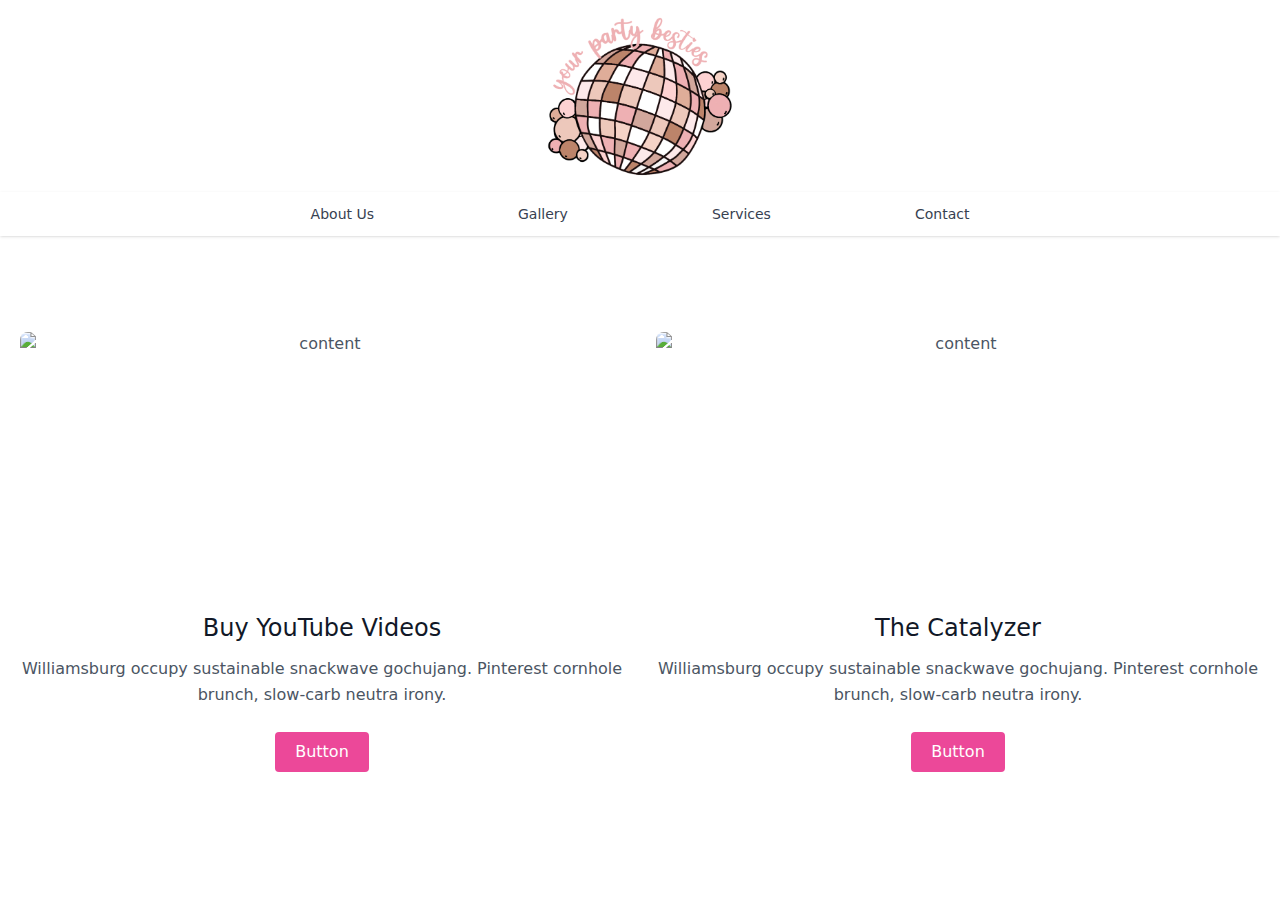
==== about.html @ 28bf6a46 "add site" ====
<!DOCTYPE html>
<html lang="en">
	<head>
		<meta charset="utf-8" />
		<link rel="icon" href="./favicon.png" />
		<meta name="viewport" content="width=device-width, initial-scale=1" />
		<meta http-equiv="content-security-policy" content="">
	<link rel="stylesheet" href="/_app/immutable/assets/pages/__layout.svelte-1d430fd6.css">
	<link rel="modulepreload" href="/_app/immutable/start-7b6afd07.js">
	<link rel="modulepreload" href="/_app/immutable/chunks/index-cca2c6ac.js">
	<link rel="modulepreload" href="/_app/immutable/pages/__layout.svelte-f87a2633.js">
	<link rel="modulepreload" href="/_app/immutable/pages/about.svelte-f118ea55.js">
	</head>
	<body>
		<div>


<header><div class="container mx-auto"><a href="/"><img class="mx-auto object-contain h-48 w-48" src="/discoballlogo.png" alt="logo"></a></div>
	<nav class="bg-white shadow"><div class="container mx-auto px-6 py-3 "><div class="md:flex md:items-center md:justify-center"><div class="flex justify-between items-center"><div class="text-l font-semibold text-white"></div>

					
					<div class="flex md:hidden"><button type="button" class="text-gray-500 hover:text-gray-600 focus:outline-none focus:text-gray-600" aria-label="toggle menu"><svg viewBox="0 0 24 24" class="h-6 w-6 fill-current"><path fill-rule="evenodd" d="M4 5h16a1 1 0 0 1 0 2H4a1 1 0 1 1 0-2zm0 6h16a1 1 0 0 1 0 2H4a1 1 0 0 1 0-2zm0 6h16a1 1 0 0 1 0 2H4a1 1 0 0 1 0-2z"></path></svg></button></div></div>

				
				<div class="hidden -mx-4 md:flex md:items-center"><a href="/about" class="block px-14 mx-4 mt-2 md:mt-0 text-sm text-gray-700 capitalize hover:text-blue-600">About Us</a>
					<a href="/gallery" class="block px-14 mx-4 mt-2 md:mt-0 text-sm text-gray-700 capitalize hover:text-blue-600">Gallery</a>
					<a href="/services" class="block px-14 mx-4 mt-2 md:mt-0 text-sm text-gray-700 capitalize hover:text-blue-600">Services</a>
					<a href="/contact" class="block px-14 mx-4 mt-2 md:mt-0 text-sm text-gray-700 capitalize hover:text-blue-600">Contact</a></div></div></div></nav></header>

<section class="text-gray-600 body-font"><div class="container px-5 py-24 mx-auto"><div class="flex flex-wrap -mx-4 -mb-10 text-center"><div class="sm:w-1/2 mb-10 px-4"><div class="rounded-lg h-64 overflow-hidden"><img alt="content" class="object-cover object-center h-full w-full" src="https://dummyimage.com/1201x501"></div>
          <h2 class="title-font text-2xl font-medium text-gray-900 mt-6 mb-3">Buy YouTube Videos</h2>
          <p class="leading-relaxed text-base">Williamsburg occupy sustainable snackwave gochujang. Pinterest cornhole brunch, slow-carb neutra irony.</p>
          <button class="flex mx-auto mt-6 text-white bg-pink-500 border-0 py-2 px-5 focus:outline-none hover:bg-pink-600 rounded">Button</button></div>
        <div class="sm:w-1/2 mb-10 px-4"><div class="rounded-lg h-64 overflow-hidden"><img alt="content" class="object-cover object-center h-full w-full" src="https://dummyimage.com/1202x502"></div>
          <h2 class="title-font text-2xl font-medium text-gray-900 mt-6 mb-3">The Catalyzer</h2>
          <p class="leading-relaxed text-base">Williamsburg occupy sustainable snackwave gochujang. Pinterest cornhole brunch, slow-carb neutra irony.</p>
          <button class="flex mx-auto mt-6 text-white bg-pink-500 border-0 py-2 px-5 focus:outline-none hover:bg-pink-600 rounded">Button</button></div></div></div></section>


		<script type="module" data-sveltekit-hydrate="eum42y">
		import { start } from "/_app/immutable/start-7b6afd07.js";
		start({
			target: document.querySelector('[data-sveltekit-hydrate="eum42y"]').parentNode,
			paths: {"base":"","assets":""},
			session: {},
			route: true,
			spa: false,
			trailing_slash: "never",
			hydrate: {
				status: 200,
				error: null,
				nodes: [0, 2],
				params: {},
				routeId: "about"
			}
		});
	</script></div>
	</body>
</html>
---- _app/immutable/assets/pages/__layout.svelte-1d430fd6.css ----
*,:before,:after{box-sizing:border-box;border-width:0;border-style:solid;border-color:#e5e7eb}:before,:after{--tw-content: ""}html{line-height:1.5;-webkit-text-size-adjust:100%;-moz-tab-size:4;-o-tab-size:4;tab-size:4;font-family:ui-sans-serif,system-ui,-apple-system,BlinkMacSystemFont,Segoe UI,Roboto,Helvetica Neue,Arial,Noto Sans,sans-serif,"Apple Color Emoji","Segoe UI Emoji",Segoe UI Symbol,"Noto Color Emoji"}body{margin:0;line-height:inherit}hr{height:0;color:inherit;border-top-width:1px}abbr:where([title]){-webkit-text-decoration:underline dotted;text-decoration:underline dotted}h1,h2,h3,h4,h5,h6{font-size:inherit;font-weight:inherit}a{color:inherit;text-decoration:inherit}b,strong{font-weight:bolder}code,kbd,samp,pre{font-family:ui-monospace,SFMono-Regular,Menlo,Monaco,Consolas,Liberation Mono,Courier New,monospace;font-size:1em}small{font-size:80%}sub,sup{font-size:75%;line-height:0;position:relative;vertical-align:baseline}sub{bottom:-.25em}sup{top:-.5em}table{text-indent:0;border-color:inherit;border-collapse:collapse}button,input,optgroup,select,textarea{font-family:inherit;font-size:100%;font-weight:inherit;line-height:inherit;color:inherit;margin:0;padding:0}button,select{text-transform:none}button,[type=button],[type=reset],[type=submit]{-webkit-appearance:button;background-color:transparent;background-image:none}:-moz-focusring{outline:auto}:-moz-ui-invalid{box-shadow:none}progress{vertical-align:baseline}::-webkit-inner-spin-button,::-webkit-outer-spin-button{height:auto}[type=search]{-webkit-appearance:textfield;outline-offset:-2px}::-webkit-search-decoration{-webkit-appearance:none}::-webkit-file-upload-button{-webkit-appearance:button;font:inherit}summary{display:list-item}blockquote,dl,dd,h1,h2,h3,h4,h5,h6,hr,figure,p,pre{margin:0}fieldset{margin:0;padding:0}legend{padding:0}ol,ul,menu{list-style:none;margin:0;padding:0}textarea{resize:vertical}input::-moz-placeholder,textarea::-moz-placeholder{opacity:1;color:#9ca3af}input::placeholder,textarea::placeholder{opacity:1;color:#9ca3af}button,[role=button]{cursor:pointer}:disabled{cursor:default}img,svg,video,canvas,audio,iframe,embed,object{display:block;vertical-align:middle}img,video{max-width:100%;height:auto}*,:before,:after{--tw-border-spacing-x: 0;--tw-border-spacing-y: 0;--tw-translate-x: 0;--tw-translate-y: 0;--tw-rotate: 0;--tw-skew-x: 0;--tw-skew-y: 0;--tw-scale-x: 1;--tw-scale-y: 1;--tw-pan-x: ;--tw-pan-y: ;--tw-pinch-zoom: ;--tw-scroll-snap-strictness: proximity;--tw-ordinal: ;--tw-slashed-zero: ;--tw-numeric-figure: ;--tw-numeric-spacing: ;--tw-numeric-fraction: ;--tw-ring-inset: ;--tw-ring-offset-width: 0px;--tw-ring-offset-color: #fff;--tw-ring-color: rgb(59 130 246 / .5);--tw-ring-offset-shadow: 0 0 #0000;--tw-ring-shadow: 0 0 #0000;--tw-shadow: 0 0 #0000;--tw-shadow-colored: 0 0 #0000;--tw-blur: ;--tw-brightness: ;--tw-contrast: ;--tw-grayscale: ;--tw-hue-rotate: ;--tw-invert: ;--tw-saturate: ;--tw-sepia: ;--tw-drop-shadow: ;--tw-backdrop-blur: ;--tw-backdrop-brightness: ;--tw-backdrop-contrast: ;--tw-backdrop-grayscale: ;--tw-backdrop-hue-rotate: ;--tw-backdrop-invert: ;--tw-backdrop-opacity: ;--tw-backdrop-saturate: ;--tw-backdrop-sepia: }::-webkit-backdrop{--tw-border-spacing-x: 0;--tw-border-spacing-y: 0;--tw-translate-x: 0;--tw-translate-y: 0;--tw-rotate: 0;--tw-skew-x: 0;--tw-skew-y: 0;--tw-scale-x: 1;--tw-scale-y: 1;--tw-pan-x: ;--tw-pan-y: ;--tw-pinch-zoom: ;--tw-scroll-snap-strictness: proximity;--tw-ordinal: ;--tw-slashed-zero: ;--tw-numeric-figure: ;--tw-numeric-spacing: ;--tw-numeric-fraction: ;--tw-ring-inset: ;--tw-ring-offset-width: 0px;--tw-ring-offset-color: #fff;--tw-ring-color: rgb(59 130 246 / .5);--tw-ring-offset-shadow: 0 0 #0000;--tw-ring-shadow: 0 0 #0000;--tw-shadow: 0 0 #0000;--tw-shadow-colored: 0 0 #0000;--tw-blur: ;--tw-brightness: ;--tw-contrast: ;--tw-grayscale: ;--tw-hue-rotate: ;--tw-invert: ;--tw-saturate: ;--tw-sepia: ;--tw-drop-shadow: ;--tw-backdrop-blur: ;--tw-backdrop-brightness: ;--tw-backdrop-contrast: ;--tw-backdrop-grayscale: ;--tw-backdrop-hue-rotate: ;--tw-backdrop-invert: ;--tw-backdrop-opacity: ;--tw-backdrop-saturate: ;--tw-backdrop-sepia: }::backdrop{--tw-border-spacing-x: 0;--tw-border-spacing-y: 0;--tw-translate-x: 0;--tw-translate-y: 0;--tw-rotate: 0;--tw-skew-x: 0;--tw-skew-y: 0;--tw-scale-x: 1;--tw-scale-y: 1;--tw-pan-x: ;--tw-pan-y: ;--tw-pinch-zoom: ;--tw-scroll-snap-strictness: proximity;--tw-ordinal: ;--tw-slashed-zero: ;--tw-numeric-figure: ;--tw-numeric-spacing: ;--tw-numeric-fraction: ;--tw-ring-inset: ;--tw-ring-offset-width: 0px;--tw-ring-offset-color: #fff;--tw-ring-color: rgb(59 130 246 / .5);--tw-ring-offset-shadow: 0 0 #0000;--tw-ring-shadow: 0 0 #0000;--tw-shadow: 0 0 #0000;--tw-shadow-colored: 0 0 #0000;--tw-blur: ;--tw-brightness: ;--tw-contrast: ;--tw-grayscale: ;--tw-hue-rotate: ;--tw-invert: ;--tw-saturate: ;--tw-sepia: ;--tw-drop-shadow: ;--tw-backdrop-blur: ;--tw-backdrop-brightness: ;--tw-backdrop-contrast: ;--tw-backdrop-grayscale: ;--tw-backdrop-hue-rotate: ;--tw-backdrop-invert: ;--tw-backdrop-opacity: ;--tw-backdrop-saturate: ;--tw-backdrop-sepia: }.container{width:100%}@media (min-width: 640px){.container{max-width:640px}}@media (min-width: 768px){.container{max-width:768px}}@media (min-width: 1024px){.container{max-width:1024px}}@media (min-width: 1280px){.container{max-width:1280px}}@media (min-width: 1536px){.container{max-width:1536px}}.relative{position:relative}.-m-2{margin:-.5rem}.-m-1{margin:-.25rem}.mx-auto{margin-left:auto;margin-right:auto}.-mx-4{margin-left:-1rem;margin-right:-1rem}.mx-4{margin-left:1rem;margin-right:1rem}.my-5{margin-top:1.25rem;margin-bottom:1.25rem}.mt-2{margin-top:.5rem}.-mb-10{margin-bottom:-2.5rem}.mb-10{margin-bottom:2.5rem}.mt-6{margin-top:1.5rem}.mb-3{margin-bottom:.75rem}.mb-12{margin-bottom:3rem}.mb-4{margin-bottom:1rem}.mt-8{margin-top:2rem}.ml-4{margin-left:1rem}.mb-20{margin-bottom:5rem}.mb-5{margin-bottom:1.25rem}.mt-3{margin-top:.75rem}.ml-2{margin-left:.5rem}.block{display:block}.flex{display:flex}.inline-flex{display:inline-flex}.hidden{display:none}.h-48{height:12rem}.h-6{height:1.5rem}.h-64{height:16rem}.h-full{height:100%}.h-32{height:8rem}.h-5{height:1.25rem}.h-12{height:3rem}.h-4{height:1rem}.w-48{width:12rem}.w-6{width:1.5rem}.w-full{width:100%}.w-1\/2{width:50%}.w-5{width:1.25rem}.w-12{width:3rem}.w-4{width:1rem}.flex-grow{flex-grow:1}.resize-none{resize:none}.flex-col{flex-direction:column}.flex-wrap{flex-wrap:wrap}.items-center{align-items:center}.justify-center{justify-content:center}.justify-between{justify-content:space-between}.overflow-hidden{overflow:hidden}.rounded-lg{border-radius:.5rem}.rounded{border-radius:.25rem}.rounded-full{border-radius:9999px}.border-0{border-width:0px}.border{border-width:1px}.border-t{border-top-width:1px}.border-gray-300{--tw-border-opacity: 1;border-color:rgb(209 213 219 / var(--tw-border-opacity))}.border-gray-200{--tw-border-opacity: 1;border-color:rgb(229 231 235 / var(--tw-border-opacity))}.bg-white{--tw-bg-opacity: 1;background-color:rgb(255 255 255 / var(--tw-bg-opacity))}.bg-pink-500{--tw-bg-opacity: 1;background-color:rgb(236 72 153 / var(--tw-bg-opacity))}.bg-gray-100{--tw-bg-opacity: 1;background-color:rgb(243 244 246 / var(--tw-bg-opacity))}.bg-pink-100{--tw-bg-opacity: 1;background-color:rgb(252 231 243 / var(--tw-bg-opacity))}.bg-opacity-50{--tw-bg-opacity: .5}.bg-cover{background-size:cover}.bg-center{background-position:center}.fill-current{fill:currentColor}.object-contain{-o-object-fit:contain;object-fit:contain}.object-cover{-o-object-fit:cover;object-fit:cover}.object-center{-o-object-position:center;object-position:center}.p-2{padding:.5rem}.p-1{padding:.25rem}.px-6{padding-left:1.5rem;padding-right:1.5rem}.py-3{padding-top:.75rem;padding-bottom:.75rem}.px-14{padding-left:3.5rem;padding-right:3.5rem}.px-5{padding-left:1.25rem;padding-right:1.25rem}.py-24{padding-top:6rem;padding-bottom:6rem}.px-4{padding-left:1rem;padding-right:1rem}.py-2{padding-top:.5rem;padding-bottom:.5rem}.py-1{padding-top:.25rem;padding-bottom:.25rem}.px-3{padding-left:.75rem;padding-right:.75rem}.px-8{padding-left:2rem;padding-right:2rem}.pt-8{padding-top:2rem}.text-center{text-align:center}.text-sm{font-size:.875rem;line-height:1.25rem}.text-2xl{font-size:1.5rem;line-height:2rem}.text-base{font-size:1rem;line-height:1.5rem}.text-lg{font-size:1.125rem;line-height:1.75rem}.font-semibold{font-weight:600}.font-medium{font-weight:500}.capitalize{text-transform:capitalize}.leading-relaxed{line-height:1.625}.leading-7{line-height:1.75rem}.leading-8{line-height:2rem}.leading-6{line-height:1.5rem}.leading-normal{line-height:1.5}.text-white{--tw-text-opacity: 1;color:rgb(255 255 255 / var(--tw-text-opacity))}.text-gray-500{--tw-text-opacity: 1;color:rgb(107 114 128 / var(--tw-text-opacity))}.text-gray-700{--tw-text-opacity: 1;color:rgb(55 65 81 / var(--tw-text-opacity))}.text-gray-600{--tw-text-opacity: 1;color:rgb(75 85 99 / var(--tw-text-opacity))}.text-gray-900{--tw-text-opacity: 1;color:rgb(17 24 39 / var(--tw-text-opacity))}.text-pink-500{--tw-text-opacity: 1;color:rgb(236 72 153 / var(--tw-text-opacity))}.shadow{--tw-shadow: 0 1px 3px 0 rgb(0 0 0 / .1), 0 1px 2px -1px rgb(0 0 0 / .1);--tw-shadow-colored: 0 1px 3px 0 var(--tw-shadow-color), 0 1px 2px -1px var(--tw-shadow-color);box-shadow:var(--tw-ring-offset-shadow, 0 0 #0000),var(--tw-ring-shadow, 0 0 #0000),var(--tw-shadow)}.outline-none{outline:2px solid transparent;outline-offset:2px}.transition-colors{transition-property:color,background-color,border-color,fill,stroke,-webkit-text-decoration-color;transition-property:color,background-color,border-color,text-decoration-color,fill,stroke;transition-property:color,background-color,border-color,text-decoration-color,fill,stroke,-webkit-text-decoration-color;transition-timing-function:cubic-bezier(.4,0,.2,1);transition-duration:.15s}.duration-200{transition-duration:.2s}.ease-in-out{transition-timing-function:cubic-bezier(.4,0,.2,1)}.hover\:bg-pink-600:hover{--tw-bg-opacity: 1;background-color:rgb(219 39 119 / var(--tw-bg-opacity))}.hover\:text-gray-600:hover{--tw-text-opacity: 1;color:rgb(75 85 99 / var(--tw-text-opacity))}.hover\:text-blue-600:hover{--tw-text-opacity: 1;color:rgb(37 99 235 / var(--tw-text-opacity))}.focus\:border-pink-500:focus{--tw-border-opacity: 1;border-color:rgb(236 72 153 / var(--tw-border-opacity))}.focus\:bg-white:focus{--tw-bg-opacity: 1;background-color:rgb(255 255 255 / var(--tw-bg-opacity))}.focus\:text-gray-600:focus{--tw-text-opacity: 1;color:rgb(75 85 99 / var(--tw-text-opacity))}.focus\:outline-none:focus{outline:2px solid transparent;outline-offset:2px}.focus\:ring-2:focus{--tw-ring-offset-shadow: var(--tw-ring-inset) 0 0 0 var(--tw-ring-offset-width) var(--tw-ring-offset-color);--tw-ring-shadow: var(--tw-ring-inset) 0 0 0 calc(2px + var(--tw-ring-offset-width)) var(--tw-ring-color);box-shadow:var(--tw-ring-offset-shadow),var(--tw-ring-shadow),var(--tw-shadow, 0 0 #0000)}.focus\:ring-pink-200:focus{--tw-ring-opacity: 1;--tw-ring-color: rgb(251 207 232 / var(--tw-ring-opacity))}@media (min-width: 640px){.sm\:w-1\/2{width:50%}.sm\:text-3xl{font-size:1.875rem;line-height:2.25rem}}@media (min-width: 768px){.md\:-m-2{margin:-.5rem}.md\:mt-0{margin-top:0}.md\:flex{display:flex}.md\:hidden{display:none}.md\:w-2\/3{width:66.666667%}.md\:items-center{align-items:center}.md\:justify-center{justify-content:center}.md\:p-2{padding:.5rem}}@media (min-width: 1024px){.lg\:mb-0{margin-bottom:0}.lg\:w-2\/3{width:66.666667%}.lg\:w-1\/2{width:50%}.lg\:w-1\/3{width:33.333333%}.lg\:items-start{align-items:flex-start}.lg\:py-6{padding-top:1.5rem;padding-bottom:1.5rem}.lg\:pl-6{padding-left:1.5rem}.lg\:pl-12{padding-left:3rem}.lg\:text-left{text-align:left}}
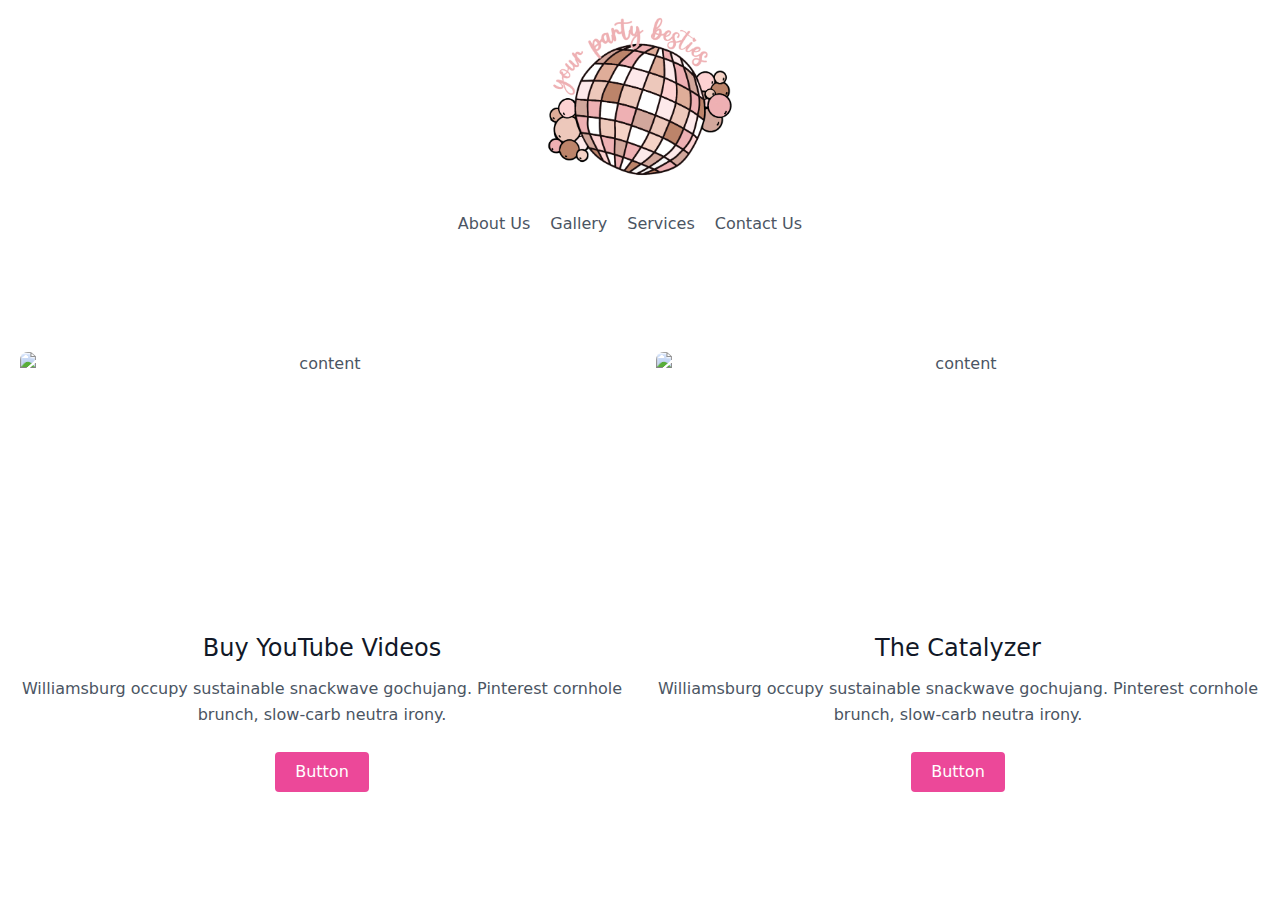
==== commit 5224a642: "update" ====
--- a/about.html
+++ b/about.html
@@ -5,27 +5,21 @@
 		<link rel="icon" href="./favicon.png" />
 		<meta name="viewport" content="width=device-width, initial-scale=1" />
 		<meta http-equiv="content-security-policy" content="">
-	<link rel="stylesheet" href="/_app/immutable/assets/pages/__layout.svelte-1d430fd6.css">
-	<link rel="modulepreload" href="/_app/immutable/start-7b6afd07.js">
-	<link rel="modulepreload" href="/_app/immutable/chunks/index-cca2c6ac.js">
-	<link rel="modulepreload" href="/_app/immutable/pages/__layout.svelte-f87a2633.js">
-	<link rel="modulepreload" href="/_app/immutable/pages/about.svelte-f118ea55.js">
+	<link rel="stylesheet" href="/_app/immutable/assets/pages/__layout.svelte-3d370831.css">
+	<link rel="modulepreload" href="/_app/immutable/start-a590d29b.js">
+	<link rel="modulepreload" href="/_app/immutable/chunks/index-98aa0da0.js">
+	<link rel="modulepreload" href="/_app/immutable/pages/__layout.svelte-fa0fa744.js">
+	<link rel="modulepreload" href="/_app/immutable/pages/about.svelte-7f50cef8.js">
 	</head>
 	<body>
 		<div>
 
 
-<header><div class="container mx-auto"><a href="/"><img class="mx-auto object-contain h-48 w-48" src="/discoballlogo.png" alt="logo"></a></div>
-	<nav class="bg-white shadow"><div class="container mx-auto px-6 py-3 "><div class="md:flex md:items-center md:justify-center"><div class="flex justify-between items-center"><div class="text-l font-semibold text-white"></div>
-
-					
-					<div class="flex md:hidden"><button type="button" class="text-gray-500 hover:text-gray-600 focus:outline-none focus:text-gray-600" aria-label="toggle menu"><svg viewBox="0 0 24 24" class="h-6 w-6 fill-current"><path fill-rule="evenodd" d="M4 5h16a1 1 0 0 1 0 2H4a1 1 0 1 1 0-2zm0 6h16a1 1 0 0 1 0 2H4a1 1 0 0 1 0-2zm0 6h16a1 1 0 0 1 0 2H4a1 1 0 0 1 0-2z"></path></svg></button></div></div>
-
-				
-				<div class="hidden -mx-4 md:flex md:items-center"><a href="/about" class="block px-14 mx-4 mt-2 md:mt-0 text-sm text-gray-700 capitalize hover:text-blue-600">About Us</a>
-					<a href="/gallery" class="block px-14 mx-4 mt-2 md:mt-0 text-sm text-gray-700 capitalize hover:text-blue-600">Gallery</a>
-					<a href="/services" class="block px-14 mx-4 mt-2 md:mt-0 text-sm text-gray-700 capitalize hover:text-blue-600">Services</a>
-					<a href="/contact" class="block px-14 mx-4 mt-2 md:mt-0 text-sm text-gray-700 capitalize hover:text-blue-600">Contact</a></div></div></div></nav></header>
+<header class="text-gray-600 body-font"><div class="container mx-auto"><a href="/"><img class="mx-auto object-contain h-48 w-48" src="/discoballlogo.png" alt="logo"></a></div>
+	<div class="container mx-auto flex flex-wrap p-5 flex-col md:flex-row items-center"><nav class="md:ml-auto md:mr-auto flex flex-wrap items-center text-base justify-center"><a href="/about" class="mr-5 hover:text-gray-900">About Us</a>
+			<a href="/gallery" class="mr-5 hover:text-gray-900">Gallery</a>
+			<a href="/services" class="mr-5 hover:text-gray-900">Services</a>
+			<a href="/contact" class="mr-5 hover:text-gray-900">Contact Us</a></nav></div></header>
 
 <section class="text-gray-600 body-font"><div class="container px-5 py-24 mx-auto"><div class="flex flex-wrap -mx-4 -mb-10 text-center"><div class="sm:w-1/2 mb-10 px-4"><div class="rounded-lg h-64 overflow-hidden"><img alt="content" class="object-cover object-center h-full w-full" src="https://dummyimage.com/1201x501"></div>
           <h2 class="title-font text-2xl font-medium text-gray-900 mt-6 mb-3">Buy YouTube Videos</h2>
@@ -37,10 +31,10 @@
           <button class="flex mx-auto mt-6 text-white bg-pink-500 border-0 py-2 px-5 focus:outline-none hover:bg-pink-600 rounded">Button</button></div></div></div></section>
 
 
-		<script type="module" data-sveltekit-hydrate="eum42y">
-		import { start } from "/_app/immutable/start-7b6afd07.js";
+		<script type="module" data-sveltekit-hydrate="100806n">
+		import { start } from "/_app/immutable/start-a590d29b.js";
 		start({
-			target: document.querySelector('[data-sveltekit-hydrate="eum42y"]').parentNode,
+			target: document.querySelector('[data-sveltekit-hydrate="100806n"]').parentNode,
 			paths: {"base":"","assets":""},
 			session: {},
 			route: true,
--- a/_app/immutable/assets/pages/__layout.svelte-3d370831.css
+++ b/_app/immutable/assets/pages/__layout.svelte-3d370831.css
@@ -0,0 +1 @@
+*,:before,:after{box-sizing:border-box;border-width:0;border-style:solid;border-color:#e5e7eb}:before,:after{--tw-content: ""}html{line-height:1.5;-webkit-text-size-adjust:100%;-moz-tab-size:4;-o-tab-size:4;tab-size:4;font-family:ui-sans-serif,system-ui,-apple-system,BlinkMacSystemFont,Segoe UI,Roboto,Helvetica Neue,Arial,Noto Sans,sans-serif,"Apple Color Emoji","Segoe UI Emoji",Segoe UI Symbol,"Noto Color Emoji"}body{margin:0;line-height:inherit}hr{height:0;color:inherit;border-top-width:1px}abbr:where([title]){-webkit-text-decoration:underline dotted;text-decoration:underline dotted}h1,h2,h3,h4,h5,h6{font-size:inherit;font-weight:inherit}a{color:inherit;text-decoration:inherit}b,strong{font-weight:bolder}code,kbd,samp,pre{font-family:ui-monospace,SFMono-Regular,Menlo,Monaco,Consolas,Liberation Mono,Courier New,monospace;font-size:1em}small{font-size:80%}sub,sup{font-size:75%;line-height:0;position:relative;vertical-align:baseline}sub{bottom:-.25em}sup{top:-.5em}table{text-indent:0;border-color:inherit;border-collapse:collapse}button,input,optgroup,select,textarea{font-family:inherit;font-size:100%;font-weight:inherit;line-height:inherit;color:inherit;margin:0;padding:0}button,select{text-transform:none}button,[type=button],[type=reset],[type=submit]{-webkit-appearance:button;background-color:transparent;background-image:none}:-moz-focusring{outline:auto}:-moz-ui-invalid{box-shadow:none}progress{vertical-align:baseline}::-webkit-inner-spin-button,::-webkit-outer-spin-button{height:auto}[type=search]{-webkit-appearance:textfield;outline-offset:-2px}::-webkit-search-decoration{-webkit-appearance:none}::-webkit-file-upload-button{-webkit-appearance:button;font:inherit}summary{display:list-item}blockquote,dl,dd,h1,h2,h3,h4,h5,h6,hr,figure,p,pre{margin:0}fieldset{margin:0;padding:0}legend{padding:0}ol,ul,menu{list-style:none;margin:0;padding:0}textarea{resize:vertical}input::-moz-placeholder,textarea::-moz-placeholder{opacity:1;color:#9ca3af}input::placeholder,textarea::placeholder{opacity:1;color:#9ca3af}button,[role=button]{cursor:pointer}:disabled{cursor:default}img,svg,video,canvas,audio,iframe,embed,object{display:block;vertical-align:middle}img,video{max-width:100%;height:auto}*,:before,:after{--tw-border-spacing-x: 0;--tw-border-spacing-y: 0;--tw-translate-x: 0;--tw-translate-y: 0;--tw-rotate: 0;--tw-skew-x: 0;--tw-skew-y: 0;--tw-scale-x: 1;--tw-scale-y: 1;--tw-pan-x: ;--tw-pan-y: ;--tw-pinch-zoom: ;--tw-scroll-snap-strictness: proximity;--tw-ordinal: ;--tw-slashed-zero: ;--tw-numeric-figure: ;--tw-numeric-spacing: ;--tw-numeric-fraction: ;--tw-ring-inset: ;--tw-ring-offset-width: 0px;--tw-ring-offset-color: #fff;--tw-ring-color: rgb(59 130 246 / .5);--tw-ring-offset-shadow: 0 0 #0000;--tw-ring-shadow: 0 0 #0000;--tw-shadow: 0 0 #0000;--tw-shadow-colored: 0 0 #0000;--tw-blur: ;--tw-brightness: ;--tw-contrast: ;--tw-grayscale: ;--tw-hue-rotate: ;--tw-invert: ;--tw-saturate: ;--tw-sepia: ;--tw-drop-shadow: ;--tw-backdrop-blur: ;--tw-backdrop-brightness: ;--tw-backdrop-contrast: ;--tw-backdrop-grayscale: ;--tw-backdrop-hue-rotate: ;--tw-backdrop-invert: ;--tw-backdrop-opacity: ;--tw-backdrop-saturate: ;--tw-backdrop-sepia: }::-webkit-backdrop{--tw-border-spacing-x: 0;--tw-border-spacing-y: 0;--tw-translate-x: 0;--tw-translate-y: 0;--tw-rotate: 0;--tw-skew-x: 0;--tw-skew-y: 0;--tw-scale-x: 1;--tw-scale-y: 1;--tw-pan-x: ;--tw-pan-y: ;--tw-pinch-zoom: ;--tw-scroll-snap-strictness: proximity;--tw-ordinal: ;--tw-slashed-zero: ;--tw-numeric-figure: ;--tw-numeric-spacing: ;--tw-numeric-fraction: ;--tw-ring-inset: ;--tw-ring-offset-width: 0px;--tw-ring-offset-color: #fff;--tw-ring-color: rgb(59 130 246 / .5);--tw-ring-offset-shadow: 0 0 #0000;--tw-ring-shadow: 0 0 #0000;--tw-shadow: 0 0 #0000;--tw-shadow-colored: 0 0 #0000;--tw-blur: ;--tw-brightness: ;--tw-contrast: ;--tw-grayscale: ;--tw-hue-rotate: ;--tw-invert: ;--tw-saturate: ;--tw-sepia: ;--tw-drop-shadow: ;--tw-backdrop-blur: ;--tw-backdrop-brightness: ;--tw-backdrop-contrast: ;--tw-backdrop-grayscale: ;--tw-backdrop-hue-rotate: ;--tw-backdrop-invert: ;--tw-backdrop-opacity: ;--tw-backdrop-saturate: ;--tw-backdrop-sepia: }::backdrop{--tw-border-spacing-x: 0;--tw-border-spacing-y: 0;--tw-translate-x: 0;--tw-translate-y: 0;--tw-rotate: 0;--tw-skew-x: 0;--tw-skew-y: 0;--tw-scale-x: 1;--tw-scale-y: 1;--tw-pan-x: ;--tw-pan-y: ;--tw-pinch-zoom: ;--tw-scroll-snap-strictness: proximity;--tw-ordinal: ;--tw-slashed-zero: ;--tw-numeric-figure: ;--tw-numeric-spacing: ;--tw-numeric-fraction: ;--tw-ring-inset: ;--tw-ring-offset-width: 0px;--tw-ring-offset-color: #fff;--tw-ring-color: rgb(59 130 246 / .5);--tw-ring-offset-shadow: 0 0 #0000;--tw-ring-shadow: 0 0 #0000;--tw-shadow: 0 0 #0000;--tw-shadow-colored: 0 0 #0000;--tw-blur: ;--tw-brightness: ;--tw-contrast: ;--tw-grayscale: ;--tw-hue-rotate: ;--tw-invert: ;--tw-saturate: ;--tw-sepia: ;--tw-drop-shadow: ;--tw-backdrop-blur: ;--tw-backdrop-brightness: ;--tw-backdrop-contrast: ;--tw-backdrop-grayscale: ;--tw-backdrop-hue-rotate: ;--tw-backdrop-invert: ;--tw-backdrop-opacity: ;--tw-backdrop-saturate: ;--tw-backdrop-sepia: }.container{width:100%}@media (min-width: 640px){.container{max-width:640px}}@media (min-width: 768px){.container{max-width:768px}}@media (min-width: 1024px){.container{max-width:1024px}}@media (min-width: 1280px){.container{max-width:1280px}}@media (min-width: 1536px){.container{max-width:1536px}}.relative{position:relative}.-m-2{margin:-.5rem}.-m-1{margin:-.25rem}.mx-auto{margin-left:auto;margin-right:auto}.-mx-4{margin-left:-1rem;margin-right:-1rem}.my-5{margin-top:1.25rem;margin-bottom:1.25rem}.mr-5{margin-right:1.25rem}.-mb-10{margin-bottom:-2.5rem}.mb-10{margin-bottom:2.5rem}.mt-6{margin-top:1.5rem}.mb-3{margin-bottom:.75rem}.mb-12{margin-bottom:3rem}.mb-4{margin-bottom:1rem}.mt-8{margin-top:2rem}.ml-4{margin-left:1rem}.mb-20{margin-bottom:5rem}.mb-5{margin-bottom:1.25rem}.mt-3{margin-top:.75rem}.ml-2{margin-left:.5rem}.block{display:block}.flex{display:flex}.inline-flex{display:inline-flex}.h-48{height:12rem}.h-64{height:16rem}.h-full{height:100%}.h-32{height:8rem}.h-5{height:1.25rem}.h-12{height:3rem}.h-6{height:1.5rem}.h-4{height:1rem}.w-48{width:12rem}.w-full{width:100%}.w-1\/2{width:50%}.w-5{width:1.25rem}.w-12{width:3rem}.w-6{width:1.5rem}.w-4{width:1rem}.flex-grow{flex-grow:1}.resize-none{resize:none}.flex-col{flex-direction:column}.flex-wrap{flex-wrap:wrap}.items-center{align-items:center}.justify-center{justify-content:center}.overflow-hidden{overflow:hidden}.rounded-lg{border-radius:.5rem}.rounded{border-radius:.25rem}.rounded-full{border-radius:9999px}.border-0{border-width:0px}.border{border-width:1px}.border-t{border-top-width:1px}.border-gray-300{--tw-border-opacity: 1;border-color:rgb(209 213 219 / var(--tw-border-opacity))}.border-gray-200{--tw-border-opacity: 1;border-color:rgb(229 231 235 / var(--tw-border-opacity))}.bg-pink-500{--tw-bg-opacity: 1;background-color:rgb(236 72 153 / var(--tw-bg-opacity))}.bg-gray-100{--tw-bg-opacity: 1;background-color:rgb(243 244 246 / var(--tw-bg-opacity))}.bg-pink-100{--tw-bg-opacity: 1;background-color:rgb(252 231 243 / var(--tw-bg-opacity))}.bg-opacity-50{--tw-bg-opacity: .5}.bg-cover{background-size:cover}.bg-center{background-position:center}.object-contain{-o-object-fit:contain;object-fit:contain}.object-cover{-o-object-fit:cover;object-fit:cover}.object-center{-o-object-position:center;object-position:center}.p-5{padding:1.25rem}.p-2{padding:.5rem}.p-1{padding:.25rem}.px-5{padding-left:1.25rem;padding-right:1.25rem}.py-24{padding-top:6rem;padding-bottom:6rem}.px-4{padding-left:1rem;padding-right:1rem}.py-2{padding-top:.5rem;padding-bottom:.5rem}.py-1{padding-top:.25rem;padding-bottom:.25rem}.px-3{padding-left:.75rem;padding-right:.75rem}.px-8{padding-left:2rem;padding-right:2rem}.pt-8{padding-top:2rem}.text-center{text-align:center}.text-base{font-size:1rem;line-height:1.5rem}.text-2xl{font-size:1.5rem;line-height:2rem}.text-sm{font-size:.875rem;line-height:1.25rem}.text-lg{font-size:1.125rem;line-height:1.75rem}.font-medium{font-weight:500}.leading-relaxed{line-height:1.625}.leading-7{line-height:1.75rem}.leading-8{line-height:2rem}.leading-6{line-height:1.5rem}.leading-normal{line-height:1.5}.text-gray-600{--tw-text-opacity: 1;color:rgb(75 85 99 / var(--tw-text-opacity))}.text-gray-900{--tw-text-opacity: 1;color:rgb(17 24 39 / var(--tw-text-opacity))}.text-white{--tw-text-opacity: 1;color:rgb(255 255 255 / var(--tw-text-opacity))}.text-gray-700{--tw-text-opacity: 1;color:rgb(55 65 81 / var(--tw-text-opacity))}.text-pink-500{--tw-text-opacity: 1;color:rgb(236 72 153 / var(--tw-text-opacity))}.text-gray-500{--tw-text-opacity: 1;color:rgb(107 114 128 / var(--tw-text-opacity))}.outline-none{outline:2px solid transparent;outline-offset:2px}.transition-colors{transition-property:color,background-color,border-color,fill,stroke,-webkit-text-decoration-color;transition-property:color,background-color,border-color,text-decoration-color,fill,stroke;transition-property:color,background-color,border-color,text-decoration-color,fill,stroke,-webkit-text-decoration-color;transition-timing-function:cubic-bezier(.4,0,.2,1);transition-duration:.15s}.duration-200{transition-duration:.2s}.ease-in-out{transition-timing-function:cubic-bezier(.4,0,.2,1)}.hover\:bg-pink-600:hover{--tw-bg-opacity: 1;background-color:rgb(219 39 119 / var(--tw-bg-opacity))}.hover\:text-gray-900:hover{--tw-text-opacity: 1;color:rgb(17 24 39 / var(--tw-text-opacity))}.focus\:border-pink-500:focus{--tw-border-opacity: 1;border-color:rgb(236 72 153 / var(--tw-border-opacity))}.focus\:bg-white:focus{--tw-bg-opacity: 1;background-color:rgb(255 255 255 / var(--tw-bg-opacity))}.focus\:outline-none:focus{outline:2px solid transparent;outline-offset:2px}.focus\:ring-2:focus{--tw-ring-offset-shadow: var(--tw-ring-inset) 0 0 0 var(--tw-ring-offset-width) var(--tw-ring-offset-color);--tw-ring-shadow: var(--tw-ring-inset) 0 0 0 calc(2px + var(--tw-ring-offset-width)) var(--tw-ring-color);box-shadow:var(--tw-ring-offset-shadow),var(--tw-ring-shadow),var(--tw-shadow, 0 0 #0000)}.focus\:ring-pink-200:focus{--tw-ring-opacity: 1;--tw-ring-color: rgb(251 207 232 / var(--tw-ring-opacity))}@media (min-width: 640px){.sm\:w-1\/2{width:50%}.sm\:text-3xl{font-size:1.875rem;line-height:2.25rem}}@media (min-width: 768px){.md\:-m-2{margin:-.5rem}.md\:ml-auto{margin-left:auto}.md\:mr-auto{margin-right:auto}.md\:w-2\/3{width:66.666667%}.md\:flex-row{flex-direction:row}.md\:p-2{padding:.5rem}}@media (min-width: 1024px){.lg\:mb-0{margin-bottom:0}.lg\:w-2\/3{width:66.666667%}.lg\:w-1\/2{width:50%}.lg\:w-1\/3{width:33.333333%}.lg\:items-start{align-items:flex-start}.lg\:py-6{padding-top:1.5rem;padding-bottom:1.5rem}.lg\:pl-6{padding-left:1.5rem}.lg\:pl-12{padding-left:3rem}.lg\:text-left{text-align:left}}
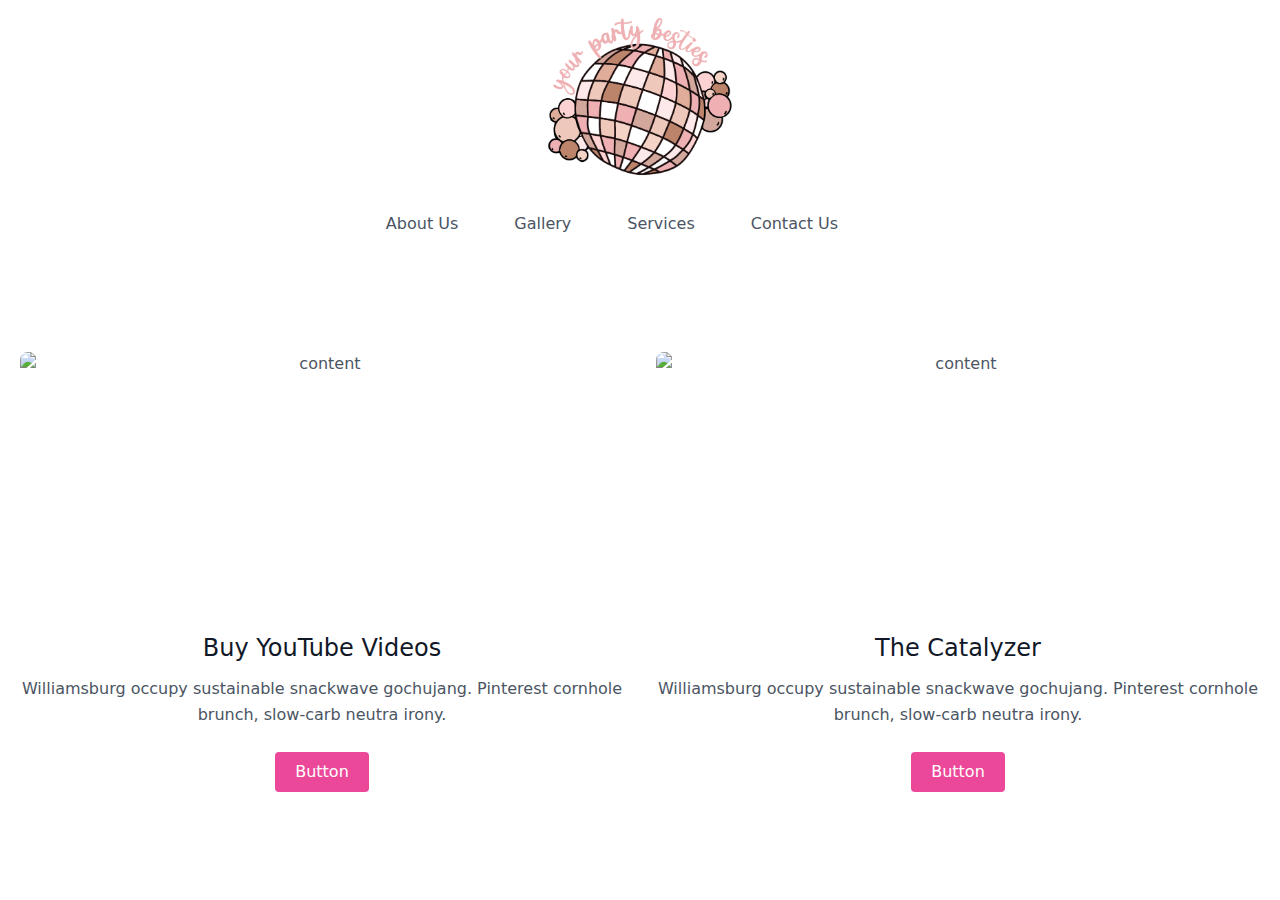
==== commit c011f75f: "update" ====
--- a/about.html
+++ b/about.html
@@ -5,10 +5,10 @@
 		<link rel="icon" href="./favicon.png" />
 		<meta name="viewport" content="width=device-width, initial-scale=1" />
 		<meta http-equiv="content-security-policy" content="">
-	<link rel="stylesheet" href="/_app/immutable/assets/pages/__layout.svelte-3d370831.css">
-	<link rel="modulepreload" href="/_app/immutable/start-a590d29b.js">
+	<link rel="stylesheet" href="/_app/immutable/assets/pages/__layout.svelte-c78bc08d.css">
+	<link rel="modulepreload" href="/_app/immutable/start-06f624a9.js">
 	<link rel="modulepreload" href="/_app/immutable/chunks/index-98aa0da0.js">
-	<link rel="modulepreload" href="/_app/immutable/pages/__layout.svelte-fa0fa744.js">
+	<link rel="modulepreload" href="/_app/immutable/pages/__layout.svelte-53f172d8.js">
 	<link rel="modulepreload" href="/_app/immutable/pages/about.svelte-7f50cef8.js">
 	</head>
 	<body>
@@ -16,10 +16,10 @@
 
 
 <header class="text-gray-600 body-font"><div class="container mx-auto"><a href="/"><img class="mx-auto object-contain h-48 w-48" src="/discoballlogo.png" alt="logo"></a></div>
-	<div class="container mx-auto flex flex-wrap p-5 flex-col md:flex-row items-center"><nav class="md:ml-auto md:mr-auto flex flex-wrap items-center text-base justify-center"><a href="/about" class="mr-5 hover:text-gray-900">About Us</a>
-			<a href="/gallery" class="mr-5 hover:text-gray-900">Gallery</a>
-			<a href="/services" class="mr-5 hover:text-gray-900">Services</a>
-			<a href="/contact" class="mr-5 hover:text-gray-900">Contact Us</a></nav></div></header>
+	<div class="container mx-auto flex flex-wrap p-5 flex-col md:flex-row items-center"><nav class="md:ml-auto md:mr-auto flex flex-wrap items-center text-base justify-center"><a href="/about" class="mr-14 hover:text-gray-900">About Us</a>
+			<a href="/gallery" class="mr-14 hover:text-gray-900">Gallery</a>
+			<a href="/services" class="mr-14 hover:text-gray-900">Services</a>
+			<a href="/contact" class="mr-14 hover:text-gray-900">Contact Us</a></nav></div></header>
 
 <section class="text-gray-600 body-font"><div class="container px-5 py-24 mx-auto"><div class="flex flex-wrap -mx-4 -mb-10 text-center"><div class="sm:w-1/2 mb-10 px-4"><div class="rounded-lg h-64 overflow-hidden"><img alt="content" class="object-cover object-center h-full w-full" src="https://dummyimage.com/1201x501"></div>
           <h2 class="title-font text-2xl font-medium text-gray-900 mt-6 mb-3">Buy YouTube Videos</h2>
@@ -31,10 +31,10 @@
           <button class="flex mx-auto mt-6 text-white bg-pink-500 border-0 py-2 px-5 focus:outline-none hover:bg-pink-600 rounded">Button</button></div></div></div></section>
 
 
-		<script type="module" data-sveltekit-hydrate="100806n">
-		import { start } from "/_app/immutable/start-a590d29b.js";
+		<script type="module" data-sveltekit-hydrate="1d4glfz">
+		import { start } from "/_app/immutable/start-06f624a9.js";
 		start({
-			target: document.querySelector('[data-sveltekit-hydrate="100806n"]').parentNode,
+			target: document.querySelector('[data-sveltekit-hydrate="1d4glfz"]').parentNode,
 			paths: {"base":"","assets":""},
 			session: {},
 			route: true,
--- a/_app/immutable/assets/pages/__layout.svelte-c78bc08d.css
+++ b/_app/immutable/assets/pages/__layout.svelte-c78bc08d.css
@@ -0,0 +1 @@
+*,:before,:after{box-sizing:border-box;border-width:0;border-style:solid;border-color:#e5e7eb}:before,:after{--tw-content: ""}html{line-height:1.5;-webkit-text-size-adjust:100%;-moz-tab-size:4;-o-tab-size:4;tab-size:4;font-family:ui-sans-serif,system-ui,-apple-system,BlinkMacSystemFont,Segoe UI,Roboto,Helvetica Neue,Arial,Noto Sans,sans-serif,"Apple Color Emoji","Segoe UI Emoji",Segoe UI Symbol,"Noto Color Emoji"}body{margin:0;line-height:inherit}hr{height:0;color:inherit;border-top-width:1px}abbr:where([title]){-webkit-text-decoration:underline dotted;text-decoration:underline dotted}h1,h2,h3,h4,h5,h6{font-size:inherit;font-weight:inherit}a{color:inherit;text-decoration:inherit}b,strong{font-weight:bolder}code,kbd,samp,pre{font-family:ui-monospace,SFMono-Regular,Menlo,Monaco,Consolas,Liberation Mono,Courier New,monospace;font-size:1em}small{font-size:80%}sub,sup{font-size:75%;line-height:0;position:relative;vertical-align:baseline}sub{bottom:-.25em}sup{top:-.5em}table{text-indent:0;border-color:inherit;border-collapse:collapse}button,input,optgroup,select,textarea{font-family:inherit;font-size:100%;font-weight:inherit;line-height:inherit;color:inherit;margin:0;padding:0}button,select{text-transform:none}button,[type=button],[type=reset],[type=submit]{-webkit-appearance:button;background-color:transparent;background-image:none}:-moz-focusring{outline:auto}:-moz-ui-invalid{box-shadow:none}progress{vertical-align:baseline}::-webkit-inner-spin-button,::-webkit-outer-spin-button{height:auto}[type=search]{-webkit-appearance:textfield;outline-offset:-2px}::-webkit-search-decoration{-webkit-appearance:none}::-webkit-file-upload-button{-webkit-appearance:button;font:inherit}summary{display:list-item}blockquote,dl,dd,h1,h2,h3,h4,h5,h6,hr,figure,p,pre{margin:0}fieldset{margin:0;padding:0}legend{padding:0}ol,ul,menu{list-style:none;margin:0;padding:0}textarea{resize:vertical}input::-moz-placeholder,textarea::-moz-placeholder{opacity:1;color:#9ca3af}input::placeholder,textarea::placeholder{opacity:1;color:#9ca3af}button,[role=button]{cursor:pointer}:disabled{cursor:default}img,svg,video,canvas,audio,iframe,embed,object{display:block;vertical-align:middle}img,video{max-width:100%;height:auto}*,:before,:after{--tw-border-spacing-x: 0;--tw-border-spacing-y: 0;--tw-translate-x: 0;--tw-translate-y: 0;--tw-rotate: 0;--tw-skew-x: 0;--tw-skew-y: 0;--tw-scale-x: 1;--tw-scale-y: 1;--tw-pan-x: ;--tw-pan-y: ;--tw-pinch-zoom: ;--tw-scroll-snap-strictness: proximity;--tw-ordinal: ;--tw-slashed-zero: ;--tw-numeric-figure: ;--tw-numeric-spacing: ;--tw-numeric-fraction: ;--tw-ring-inset: ;--tw-ring-offset-width: 0px;--tw-ring-offset-color: #fff;--tw-ring-color: rgb(59 130 246 / .5);--tw-ring-offset-shadow: 0 0 #0000;--tw-ring-shadow: 0 0 #0000;--tw-shadow: 0 0 #0000;--tw-shadow-colored: 0 0 #0000;--tw-blur: ;--tw-brightness: ;--tw-contrast: ;--tw-grayscale: ;--tw-hue-rotate: ;--tw-invert: ;--tw-saturate: ;--tw-sepia: ;--tw-drop-shadow: ;--tw-backdrop-blur: ;--tw-backdrop-brightness: ;--tw-backdrop-contrast: ;--tw-backdrop-grayscale: ;--tw-backdrop-hue-rotate: ;--tw-backdrop-invert: ;--tw-backdrop-opacity: ;--tw-backdrop-saturate: ;--tw-backdrop-sepia: }::-webkit-backdrop{--tw-border-spacing-x: 0;--tw-border-spacing-y: 0;--tw-translate-x: 0;--tw-translate-y: 0;--tw-rotate: 0;--tw-skew-x: 0;--tw-skew-y: 0;--tw-scale-x: 1;--tw-scale-y: 1;--tw-pan-x: ;--tw-pan-y: ;--tw-pinch-zoom: ;--tw-scroll-snap-strictness: proximity;--tw-ordinal: ;--tw-slashed-zero: ;--tw-numeric-figure: ;--tw-numeric-spacing: ;--tw-numeric-fraction: ;--tw-ring-inset: ;--tw-ring-offset-width: 0px;--tw-ring-offset-color: #fff;--tw-ring-color: rgb(59 130 246 / .5);--tw-ring-offset-shadow: 0 0 #0000;--tw-ring-shadow: 0 0 #0000;--tw-shadow: 0 0 #0000;--tw-shadow-colored: 0 0 #0000;--tw-blur: ;--tw-brightness: ;--tw-contrast: ;--tw-grayscale: ;--tw-hue-rotate: ;--tw-invert: ;--tw-saturate: ;--tw-sepia: ;--tw-drop-shadow: ;--tw-backdrop-blur: ;--tw-backdrop-brightness: ;--tw-backdrop-contrast: ;--tw-backdrop-grayscale: ;--tw-backdrop-hue-rotate: ;--tw-backdrop-invert: ;--tw-backdrop-opacity: ;--tw-backdrop-saturate: ;--tw-backdrop-sepia: }::backdrop{--tw-border-spacing-x: 0;--tw-border-spacing-y: 0;--tw-translate-x: 0;--tw-translate-y: 0;--tw-rotate: 0;--tw-skew-x: 0;--tw-skew-y: 0;--tw-scale-x: 1;--tw-scale-y: 1;--tw-pan-x: ;--tw-pan-y: ;--tw-pinch-zoom: ;--tw-scroll-snap-strictness: proximity;--tw-ordinal: ;--tw-slashed-zero: ;--tw-numeric-figure: ;--tw-numeric-spacing: ;--tw-numeric-fraction: ;--tw-ring-inset: ;--tw-ring-offset-width: 0px;--tw-ring-offset-color: #fff;--tw-ring-color: rgb(59 130 246 / .5);--tw-ring-offset-shadow: 0 0 #0000;--tw-ring-shadow: 0 0 #0000;--tw-shadow: 0 0 #0000;--tw-shadow-colored: 0 0 #0000;--tw-blur: ;--tw-brightness: ;--tw-contrast: ;--tw-grayscale: ;--tw-hue-rotate: ;--tw-invert: ;--tw-saturate: ;--tw-sepia: ;--tw-drop-shadow: ;--tw-backdrop-blur: ;--tw-backdrop-brightness: ;--tw-backdrop-contrast: ;--tw-backdrop-grayscale: ;--tw-backdrop-hue-rotate: ;--tw-backdrop-invert: ;--tw-backdrop-opacity: ;--tw-backdrop-saturate: ;--tw-backdrop-sepia: }.container{width:100%}@media (min-width: 640px){.container{max-width:640px}}@media (min-width: 768px){.container{max-width:768px}}@media (min-width: 1024px){.container{max-width:1024px}}@media (min-width: 1280px){.container{max-width:1280px}}@media (min-width: 1536px){.container{max-width:1536px}}.relative{position:relative}.-m-2{margin:-.5rem}.-m-1{margin:-.25rem}.mx-auto{margin-left:auto;margin-right:auto}.-mx-4{margin-left:-1rem;margin-right:-1rem}.my-5{margin-top:1.25rem;margin-bottom:1.25rem}.mr-14{margin-right:3.5rem}.-mb-10{margin-bottom:-2.5rem}.mb-10{margin-bottom:2.5rem}.mt-6{margin-top:1.5rem}.mb-3{margin-bottom:.75rem}.mb-12{margin-bottom:3rem}.mb-4{margin-bottom:1rem}.mt-8{margin-top:2rem}.ml-4{margin-left:1rem}.mb-20{margin-bottom:5rem}.mb-5{margin-bottom:1.25rem}.mt-3{margin-top:.75rem}.ml-2{margin-left:.5rem}.block{display:block}.flex{display:flex}.inline-flex{display:inline-flex}.h-48{height:12rem}.h-64{height:16rem}.h-full{height:100%}.h-32{height:8rem}.h-5{height:1.25rem}.h-12{height:3rem}.h-6{height:1.5rem}.h-4{height:1rem}.w-48{width:12rem}.w-full{width:100%}.w-1\/2{width:50%}.w-5{width:1.25rem}.w-12{width:3rem}.w-6{width:1.5rem}.w-4{width:1rem}.flex-grow{flex-grow:1}.resize-none{resize:none}.flex-col{flex-direction:column}.flex-wrap{flex-wrap:wrap}.items-center{align-items:center}.justify-center{justify-content:center}.overflow-hidden{overflow:hidden}.rounded-lg{border-radius:.5rem}.rounded{border-radius:.25rem}.rounded-full{border-radius:9999px}.border-0{border-width:0px}.border{border-width:1px}.border-t{border-top-width:1px}.border-gray-300{--tw-border-opacity: 1;border-color:rgb(209 213 219 / var(--tw-border-opacity))}.border-gray-200{--tw-border-opacity: 1;border-color:rgb(229 231 235 / var(--tw-border-opacity))}.bg-pink-500{--tw-bg-opacity: 1;background-color:rgb(236 72 153 / var(--tw-bg-opacity))}.bg-gray-100{--tw-bg-opacity: 1;background-color:rgb(243 244 246 / var(--tw-bg-opacity))}.bg-pink-100{--tw-bg-opacity: 1;background-color:rgb(252 231 243 / var(--tw-bg-opacity))}.bg-opacity-50{--tw-bg-opacity: .5}.bg-cover{background-size:cover}.bg-center{background-position:center}.object-contain{-o-object-fit:contain;object-fit:contain}.object-cover{-o-object-fit:cover;object-fit:cover}.object-center{-o-object-position:center;object-position:center}.p-5{padding:1.25rem}.p-2{padding:.5rem}.p-1{padding:.25rem}.px-5{padding-left:1.25rem;padding-right:1.25rem}.py-24{padding-top:6rem;padding-bottom:6rem}.px-4{padding-left:1rem;padding-right:1rem}.py-2{padding-top:.5rem;padding-bottom:.5rem}.py-1{padding-top:.25rem;padding-bottom:.25rem}.px-3{padding-left:.75rem;padding-right:.75rem}.px-8{padding-left:2rem;padding-right:2rem}.pt-8{padding-top:2rem}.text-center{text-align:center}.text-base{font-size:1rem;line-height:1.5rem}.text-2xl{font-size:1.5rem;line-height:2rem}.text-sm{font-size:.875rem;line-height:1.25rem}.text-lg{font-size:1.125rem;line-height:1.75rem}.font-medium{font-weight:500}.leading-relaxed{line-height:1.625}.leading-7{line-height:1.75rem}.leading-8{line-height:2rem}.leading-6{line-height:1.5rem}.leading-normal{line-height:1.5}.text-gray-600{--tw-text-opacity: 1;color:rgb(75 85 99 / var(--tw-text-opacity))}.text-gray-900{--tw-text-opacity: 1;color:rgb(17 24 39 / var(--tw-text-opacity))}.text-white{--tw-text-opacity: 1;color:rgb(255 255 255 / var(--tw-text-opacity))}.text-gray-700{--tw-text-opacity: 1;color:rgb(55 65 81 / var(--tw-text-opacity))}.text-pink-500{--tw-text-opacity: 1;color:rgb(236 72 153 / var(--tw-text-opacity))}.text-gray-500{--tw-text-opacity: 1;color:rgb(107 114 128 / var(--tw-text-opacity))}.outline-none{outline:2px solid transparent;outline-offset:2px}.transition-colors{transition-property:color,background-color,border-color,fill,stroke,-webkit-text-decoration-color;transition-property:color,background-color,border-color,text-decoration-color,fill,stroke;transition-property:color,background-color,border-color,text-decoration-color,fill,stroke,-webkit-text-decoration-color;transition-timing-function:cubic-bezier(.4,0,.2,1);transition-duration:.15s}.duration-200{transition-duration:.2s}.ease-in-out{transition-timing-function:cubic-bezier(.4,0,.2,1)}.hover\:bg-pink-600:hover{--tw-bg-opacity: 1;background-color:rgb(219 39 119 / var(--tw-bg-opacity))}.hover\:text-gray-900:hover{--tw-text-opacity: 1;color:rgb(17 24 39 / var(--tw-text-opacity))}.focus\:border-pink-500:focus{--tw-border-opacity: 1;border-color:rgb(236 72 153 / var(--tw-border-opacity))}.focus\:bg-white:focus{--tw-bg-opacity: 1;background-color:rgb(255 255 255 / var(--tw-bg-opacity))}.focus\:outline-none:focus{outline:2px solid transparent;outline-offset:2px}.focus\:ring-2:focus{--tw-ring-offset-shadow: var(--tw-ring-inset) 0 0 0 var(--tw-ring-offset-width) var(--tw-ring-offset-color);--tw-ring-shadow: var(--tw-ring-inset) 0 0 0 calc(2px + var(--tw-ring-offset-width)) var(--tw-ring-color);box-shadow:var(--tw-ring-offset-shadow),var(--tw-ring-shadow),var(--tw-shadow, 0 0 #0000)}.focus\:ring-pink-200:focus{--tw-ring-opacity: 1;--tw-ring-color: rgb(251 207 232 / var(--tw-ring-opacity))}@media (min-width: 640px){.sm\:w-1\/2{width:50%}.sm\:text-3xl{font-size:1.875rem;line-height:2.25rem}}@media (min-width: 768px){.md\:-m-2{margin:-.5rem}.md\:ml-auto{margin-left:auto}.md\:mr-auto{margin-right:auto}.md\:w-2\/3{width:66.666667%}.md\:flex-row{flex-direction:row}.md\:p-2{padding:.5rem}}@media (min-width: 1024px){.lg\:mb-0{margin-bottom:0}.lg\:w-2\/3{width:66.666667%}.lg\:w-1\/2{width:50%}.lg\:w-1\/3{width:33.333333%}.lg\:items-start{align-items:flex-start}.lg\:py-6{padding-top:1.5rem;padding-bottom:1.5rem}.lg\:pl-6{padding-left:1.5rem}.lg\:pl-12{padding-left:3rem}.lg\:text-left{text-align:left}}
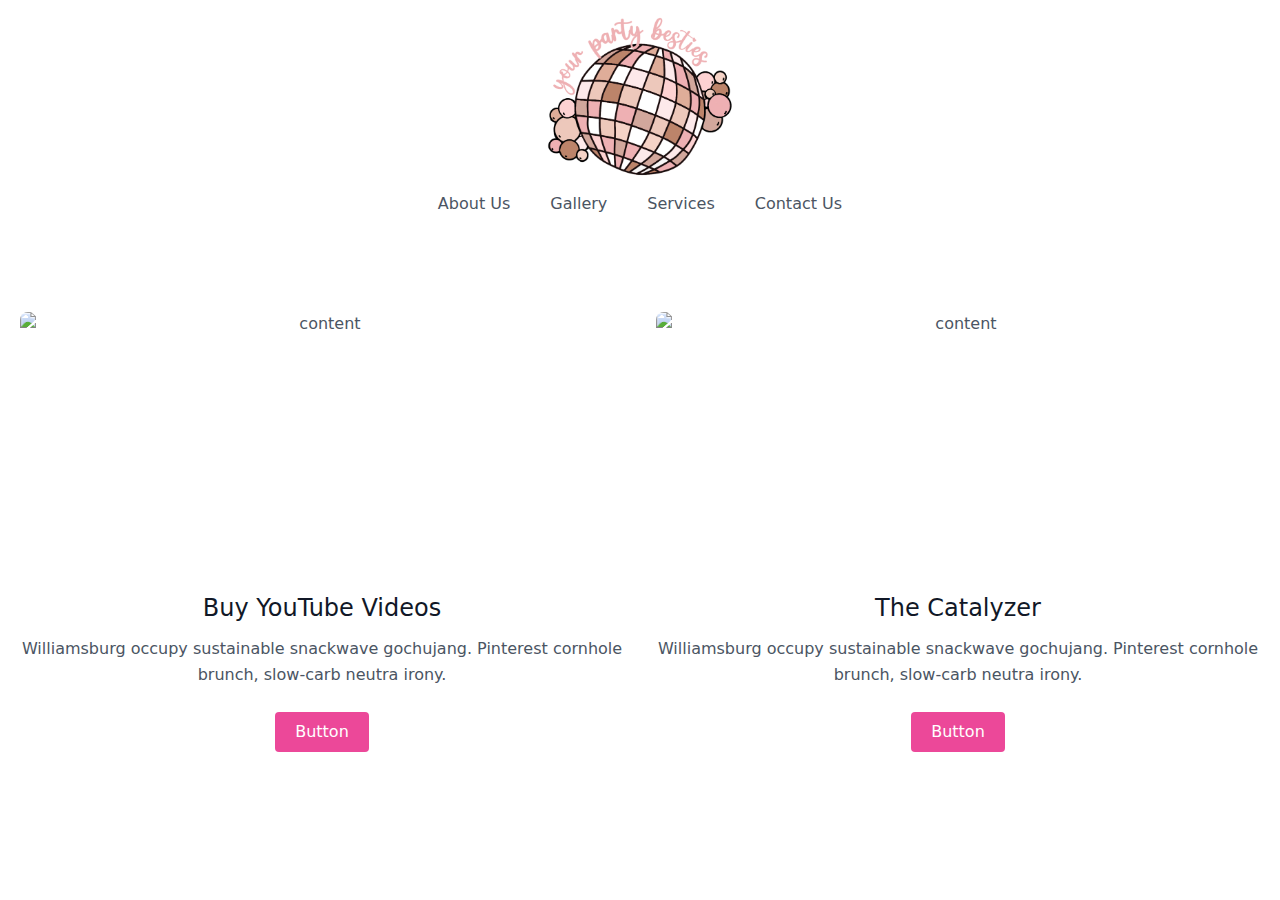
==== commit 88184613: "update" ====
--- a/about.html
+++ b/about.html
@@ -5,10 +5,10 @@
 		<link rel="icon" href="./favicon.png" />
 		<meta name="viewport" content="width=device-width, initial-scale=1" />
 		<meta http-equiv="content-security-policy" content="">
-	<link rel="stylesheet" href="/_app/immutable/assets/pages/__layout.svelte-c78bc08d.css">
-	<link rel="modulepreload" href="/_app/immutable/start-06f624a9.js">
+	<link rel="stylesheet" href="/_app/immutable/assets/pages/__layout.svelte-a06bab2a.css">
+	<link rel="modulepreload" href="/_app/immutable/start-f36c72c2.js">
 	<link rel="modulepreload" href="/_app/immutable/chunks/index-98aa0da0.js">
-	<link rel="modulepreload" href="/_app/immutable/pages/__layout.svelte-53f172d8.js">
+	<link rel="modulepreload" href="/_app/immutable/pages/__layout.svelte-78bb2b6c.js">
 	<link rel="modulepreload" href="/_app/immutable/pages/about.svelte-7f50cef8.js">
 	</head>
 	<body>
@@ -16,10 +16,10 @@
 
 
 <header class="text-gray-600 body-font"><div class="container mx-auto"><a href="/"><img class="mx-auto object-contain h-48 w-48" src="/discoballlogo.png" alt="logo"></a></div>
-	<div class="container mx-auto flex flex-wrap p-5 flex-col md:flex-row items-center"><nav class="md:ml-auto md:mr-auto flex flex-wrap items-center text-base justify-center"><a href="/about" class="mr-14 hover:text-gray-900">About Us</a>
-			<a href="/gallery" class="mr-14 hover:text-gray-900">Gallery</a>
-			<a href="/services" class="mr-14 hover:text-gray-900">Services</a>
-			<a href="/contact" class="mr-14 hover:text-gray-900">Contact Us</a></nav></div></header>
+	<div class="container mx-auto flex flex-wrap flex-col md:flex-row items-center"><nav class="md:ml-auto md:mr-auto flex flex-wrap items-center text-base justify-center"><a href="/about" class="mx-5 hover:text-gray-900">About Us</a>
+			<a href="/gallery" class="mx-5 hover:text-gray-900">Gallery</a>
+			<a href="/services" class="mx-5 hover:text-gray-900">Services</a>
+			<a href="/contact" class="mx-5 hover:text-gray-900">Contact Us</a></nav></div></header>
 
 <section class="text-gray-600 body-font"><div class="container px-5 py-24 mx-auto"><div class="flex flex-wrap -mx-4 -mb-10 text-center"><div class="sm:w-1/2 mb-10 px-4"><div class="rounded-lg h-64 overflow-hidden"><img alt="content" class="object-cover object-center h-full w-full" src="https://dummyimage.com/1201x501"></div>
           <h2 class="title-font text-2xl font-medium text-gray-900 mt-6 mb-3">Buy YouTube Videos</h2>
@@ -31,10 +31,10 @@
           <button class="flex mx-auto mt-6 text-white bg-pink-500 border-0 py-2 px-5 focus:outline-none hover:bg-pink-600 rounded">Button</button></div></div></div></section>
 
 
-		<script type="module" data-sveltekit-hydrate="1d4glfz">
-		import { start } from "/_app/immutable/start-06f624a9.js";
+		<script type="module" data-sveltekit-hydrate="tro91j">
+		import { start } from "/_app/immutable/start-f36c72c2.js";
 		start({
-			target: document.querySelector('[data-sveltekit-hydrate="1d4glfz"]').parentNode,
+			target: document.querySelector('[data-sveltekit-hydrate="tro91j"]').parentNode,
 			paths: {"base":"","assets":""},
 			session: {},
 			route: true,
--- a/_app/immutable/assets/pages/__layout.svelte-a06bab2a.css
+++ b/_app/immutable/assets/pages/__layout.svelte-a06bab2a.css
@@ -0,0 +1 @@
+*,:before,:after{box-sizing:border-box;border-width:0;border-style:solid;border-color:#e5e7eb}:before,:after{--tw-content: ""}html{line-height:1.5;-webkit-text-size-adjust:100%;-moz-tab-size:4;-o-tab-size:4;tab-size:4;font-family:ui-sans-serif,system-ui,-apple-system,BlinkMacSystemFont,Segoe UI,Roboto,Helvetica Neue,Arial,Noto Sans,sans-serif,"Apple Color Emoji","Segoe UI Emoji",Segoe UI Symbol,"Noto Color Emoji"}body{margin:0;line-height:inherit}hr{height:0;color:inherit;border-top-width:1px}abbr:where([title]){-webkit-text-decoration:underline dotted;text-decoration:underline dotted}h1,h2,h3,h4,h5,h6{font-size:inherit;font-weight:inherit}a{color:inherit;text-decoration:inherit}b,strong{font-weight:bolder}code,kbd,samp,pre{font-family:ui-monospace,SFMono-Regular,Menlo,Monaco,Consolas,Liberation Mono,Courier New,monospace;font-size:1em}small{font-size:80%}sub,sup{font-size:75%;line-height:0;position:relative;vertical-align:baseline}sub{bottom:-.25em}sup{top:-.5em}table{text-indent:0;border-color:inherit;border-collapse:collapse}button,input,optgroup,select,textarea{font-family:inherit;font-size:100%;font-weight:inherit;line-height:inherit;color:inherit;margin:0;padding:0}button,select{text-transform:none}button,[type=button],[type=reset],[type=submit]{-webkit-appearance:button;background-color:transparent;background-image:none}:-moz-focusring{outline:auto}:-moz-ui-invalid{box-shadow:none}progress{vertical-align:baseline}::-webkit-inner-spin-button,::-webkit-outer-spin-button{height:auto}[type=search]{-webkit-appearance:textfield;outline-offset:-2px}::-webkit-search-decoration{-webkit-appearance:none}::-webkit-file-upload-button{-webkit-appearance:button;font:inherit}summary{display:list-item}blockquote,dl,dd,h1,h2,h3,h4,h5,h6,hr,figure,p,pre{margin:0}fieldset{margin:0;padding:0}legend{padding:0}ol,ul,menu{list-style:none;margin:0;padding:0}textarea{resize:vertical}input::-moz-placeholder,textarea::-moz-placeholder{opacity:1;color:#9ca3af}input::placeholder,textarea::placeholder{opacity:1;color:#9ca3af}button,[role=button]{cursor:pointer}:disabled{cursor:default}img,svg,video,canvas,audio,iframe,embed,object{display:block;vertical-align:middle}img,video{max-width:100%;height:auto}*,:before,:after{--tw-border-spacing-x: 0;--tw-border-spacing-y: 0;--tw-translate-x: 0;--tw-translate-y: 0;--tw-rotate: 0;--tw-skew-x: 0;--tw-skew-y: 0;--tw-scale-x: 1;--tw-scale-y: 1;--tw-pan-x: ;--tw-pan-y: ;--tw-pinch-zoom: ;--tw-scroll-snap-strictness: proximity;--tw-ordinal: ;--tw-slashed-zero: ;--tw-numeric-figure: ;--tw-numeric-spacing: ;--tw-numeric-fraction: ;--tw-ring-inset: ;--tw-ring-offset-width: 0px;--tw-ring-offset-color: #fff;--tw-ring-color: rgb(59 130 246 / .5);--tw-ring-offset-shadow: 0 0 #0000;--tw-ring-shadow: 0 0 #0000;--tw-shadow: 0 0 #0000;--tw-shadow-colored: 0 0 #0000;--tw-blur: ;--tw-brightness: ;--tw-contrast: ;--tw-grayscale: ;--tw-hue-rotate: ;--tw-invert: ;--tw-saturate: ;--tw-sepia: ;--tw-drop-shadow: ;--tw-backdrop-blur: ;--tw-backdrop-brightness: ;--tw-backdrop-contrast: ;--tw-backdrop-grayscale: ;--tw-backdrop-hue-rotate: ;--tw-backdrop-invert: ;--tw-backdrop-opacity: ;--tw-backdrop-saturate: ;--tw-backdrop-sepia: }::-webkit-backdrop{--tw-border-spacing-x: 0;--tw-border-spacing-y: 0;--tw-translate-x: 0;--tw-translate-y: 0;--tw-rotate: 0;--tw-skew-x: 0;--tw-skew-y: 0;--tw-scale-x: 1;--tw-scale-y: 1;--tw-pan-x: ;--tw-pan-y: ;--tw-pinch-zoom: ;--tw-scroll-snap-strictness: proximity;--tw-ordinal: ;--tw-slashed-zero: ;--tw-numeric-figure: ;--tw-numeric-spacing: ;--tw-numeric-fraction: ;--tw-ring-inset: ;--tw-ring-offset-width: 0px;--tw-ring-offset-color: #fff;--tw-ring-color: rgb(59 130 246 / .5);--tw-ring-offset-shadow: 0 0 #0000;--tw-ring-shadow: 0 0 #0000;--tw-shadow: 0 0 #0000;--tw-shadow-colored: 0 0 #0000;--tw-blur: ;--tw-brightness: ;--tw-contrast: ;--tw-grayscale: ;--tw-hue-rotate: ;--tw-invert: ;--tw-saturate: ;--tw-sepia: ;--tw-drop-shadow: ;--tw-backdrop-blur: ;--tw-backdrop-brightness: ;--tw-backdrop-contrast: ;--tw-backdrop-grayscale: ;--tw-backdrop-hue-rotate: ;--tw-backdrop-invert: ;--tw-backdrop-opacity: ;--tw-backdrop-saturate: ;--tw-backdrop-sepia: }::backdrop{--tw-border-spacing-x: 0;--tw-border-spacing-y: 0;--tw-translate-x: 0;--tw-translate-y: 0;--tw-rotate: 0;--tw-skew-x: 0;--tw-skew-y: 0;--tw-scale-x: 1;--tw-scale-y: 1;--tw-pan-x: ;--tw-pan-y: ;--tw-pinch-zoom: ;--tw-scroll-snap-strictness: proximity;--tw-ordinal: ;--tw-slashed-zero: ;--tw-numeric-figure: ;--tw-numeric-spacing: ;--tw-numeric-fraction: ;--tw-ring-inset: ;--tw-ring-offset-width: 0px;--tw-ring-offset-color: #fff;--tw-ring-color: rgb(59 130 246 / .5);--tw-ring-offset-shadow: 0 0 #0000;--tw-ring-shadow: 0 0 #0000;--tw-shadow: 0 0 #0000;--tw-shadow-colored: 0 0 #0000;--tw-blur: ;--tw-brightness: ;--tw-contrast: ;--tw-grayscale: ;--tw-hue-rotate: ;--tw-invert: ;--tw-saturate: ;--tw-sepia: ;--tw-drop-shadow: ;--tw-backdrop-blur: ;--tw-backdrop-brightness: ;--tw-backdrop-contrast: ;--tw-backdrop-grayscale: ;--tw-backdrop-hue-rotate: ;--tw-backdrop-invert: ;--tw-backdrop-opacity: ;--tw-backdrop-saturate: ;--tw-backdrop-sepia: }.container{width:100%}@media (min-width: 640px){.container{max-width:640px}}@media (min-width: 768px){.container{max-width:768px}}@media (min-width: 1024px){.container{max-width:1024px}}@media (min-width: 1280px){.container{max-width:1280px}}@media (min-width: 1536px){.container{max-width:1536px}}.relative{position:relative}.-m-2{margin:-.5rem}.-m-1{margin:-.25rem}.mx-auto{margin-left:auto;margin-right:auto}.mx-5{margin-left:1.25rem;margin-right:1.25rem}.-mx-4{margin-left:-1rem;margin-right:-1rem}.my-5{margin-top:1.25rem;margin-bottom:1.25rem}.-mb-10{margin-bottom:-2.5rem}.mb-10{margin-bottom:2.5rem}.mt-6{margin-top:1.5rem}.mb-3{margin-bottom:.75rem}.mb-12{margin-bottom:3rem}.mb-4{margin-bottom:1rem}.mt-8{margin-top:2rem}.ml-4{margin-left:1rem}.mb-20{margin-bottom:5rem}.mb-5{margin-bottom:1.25rem}.mt-3{margin-top:.75rem}.ml-2{margin-left:.5rem}.block{display:block}.flex{display:flex}.inline-flex{display:inline-flex}.h-48{height:12rem}.h-64{height:16rem}.h-full{height:100%}.h-32{height:8rem}.h-5{height:1.25rem}.h-12{height:3rem}.h-6{height:1.5rem}.h-4{height:1rem}.w-48{width:12rem}.w-full{width:100%}.w-1\/2{width:50%}.w-5{width:1.25rem}.w-12{width:3rem}.w-6{width:1.5rem}.w-4{width:1rem}.flex-grow{flex-grow:1}.resize-none{resize:none}.flex-col{flex-direction:column}.flex-wrap{flex-wrap:wrap}.items-center{align-items:center}.justify-center{justify-content:center}.overflow-hidden{overflow:hidden}.rounded-lg{border-radius:.5rem}.rounded{border-radius:.25rem}.rounded-full{border-radius:9999px}.border-0{border-width:0px}.border{border-width:1px}.border-t{border-top-width:1px}.border-gray-300{--tw-border-opacity: 1;border-color:rgb(209 213 219 / var(--tw-border-opacity))}.border-gray-200{--tw-border-opacity: 1;border-color:rgb(229 231 235 / var(--tw-border-opacity))}.bg-pink-500{--tw-bg-opacity: 1;background-color:rgb(236 72 153 / var(--tw-bg-opacity))}.bg-gray-100{--tw-bg-opacity: 1;background-color:rgb(243 244 246 / var(--tw-bg-opacity))}.bg-pink-100{--tw-bg-opacity: 1;background-color:rgb(252 231 243 / var(--tw-bg-opacity))}.bg-opacity-50{--tw-bg-opacity: .5}.bg-cover{background-size:cover}.bg-center{background-position:center}.object-contain{-o-object-fit:contain;object-fit:contain}.object-cover{-o-object-fit:cover;object-fit:cover}.object-center{-o-object-position:center;object-position:center}.p-2{padding:.5rem}.p-1{padding:.25rem}.px-5{padding-left:1.25rem;padding-right:1.25rem}.py-24{padding-top:6rem;padding-bottom:6rem}.px-4{padding-left:1rem;padding-right:1rem}.py-2{padding-top:.5rem;padding-bottom:.5rem}.py-1{padding-top:.25rem;padding-bottom:.25rem}.px-3{padding-left:.75rem;padding-right:.75rem}.px-8{padding-left:2rem;padding-right:2rem}.pt-8{padding-top:2rem}.text-center{text-align:center}.text-base{font-size:1rem;line-height:1.5rem}.text-2xl{font-size:1.5rem;line-height:2rem}.text-sm{font-size:.875rem;line-height:1.25rem}.text-lg{font-size:1.125rem;line-height:1.75rem}.font-medium{font-weight:500}.leading-relaxed{line-height:1.625}.leading-7{line-height:1.75rem}.leading-8{line-height:2rem}.leading-6{line-height:1.5rem}.leading-normal{line-height:1.5}.text-gray-600{--tw-text-opacity: 1;color:rgb(75 85 99 / var(--tw-text-opacity))}.text-gray-900{--tw-text-opacity: 1;color:rgb(17 24 39 / var(--tw-text-opacity))}.text-white{--tw-text-opacity: 1;color:rgb(255 255 255 / var(--tw-text-opacity))}.text-gray-700{--tw-text-opacity: 1;color:rgb(55 65 81 / var(--tw-text-opacity))}.text-pink-500{--tw-text-opacity: 1;color:rgb(236 72 153 / var(--tw-text-opacity))}.text-gray-500{--tw-text-opacity: 1;color:rgb(107 114 128 / var(--tw-text-opacity))}.outline-none{outline:2px solid transparent;outline-offset:2px}.transition-colors{transition-property:color,background-color,border-color,fill,stroke,-webkit-text-decoration-color;transition-property:color,background-color,border-color,text-decoration-color,fill,stroke;transition-property:color,background-color,border-color,text-decoration-color,fill,stroke,-webkit-text-decoration-color;transition-timing-function:cubic-bezier(.4,0,.2,1);transition-duration:.15s}.duration-200{transition-duration:.2s}.ease-in-out{transition-timing-function:cubic-bezier(.4,0,.2,1)}.hover\:bg-pink-600:hover{--tw-bg-opacity: 1;background-color:rgb(219 39 119 / var(--tw-bg-opacity))}.hover\:text-gray-900:hover{--tw-text-opacity: 1;color:rgb(17 24 39 / var(--tw-text-opacity))}.focus\:border-pink-500:focus{--tw-border-opacity: 1;border-color:rgb(236 72 153 / var(--tw-border-opacity))}.focus\:bg-white:focus{--tw-bg-opacity: 1;background-color:rgb(255 255 255 / var(--tw-bg-opacity))}.focus\:outline-none:focus{outline:2px solid transparent;outline-offset:2px}.focus\:ring-2:focus{--tw-ring-offset-shadow: var(--tw-ring-inset) 0 0 0 var(--tw-ring-offset-width) var(--tw-ring-offset-color);--tw-ring-shadow: var(--tw-ring-inset) 0 0 0 calc(2px + var(--tw-ring-offset-width)) var(--tw-ring-color);box-shadow:var(--tw-ring-offset-shadow),var(--tw-ring-shadow),var(--tw-shadow, 0 0 #0000)}.focus\:ring-pink-200:focus{--tw-ring-opacity: 1;--tw-ring-color: rgb(251 207 232 / var(--tw-ring-opacity))}@media (min-width: 640px){.sm\:w-1\/2{width:50%}.sm\:text-3xl{font-size:1.875rem;line-height:2.25rem}}@media (min-width: 768px){.md\:-m-2{margin:-.5rem}.md\:ml-auto{margin-left:auto}.md\:mr-auto{margin-right:auto}.md\:w-2\/3{width:66.666667%}.md\:flex-row{flex-direction:row}.md\:p-2{padding:.5rem}}@media (min-width: 1024px){.lg\:mb-0{margin-bottom:0}.lg\:w-2\/3{width:66.666667%}.lg\:w-1\/2{width:50%}.lg\:w-1\/3{width:33.333333%}.lg\:items-start{align-items:flex-start}.lg\:py-6{padding-top:1.5rem;padding-bottom:1.5rem}.lg\:pl-6{padding-left:1.5rem}.lg\:pl-12{padding-left:3rem}.lg\:text-left{text-align:left}}
